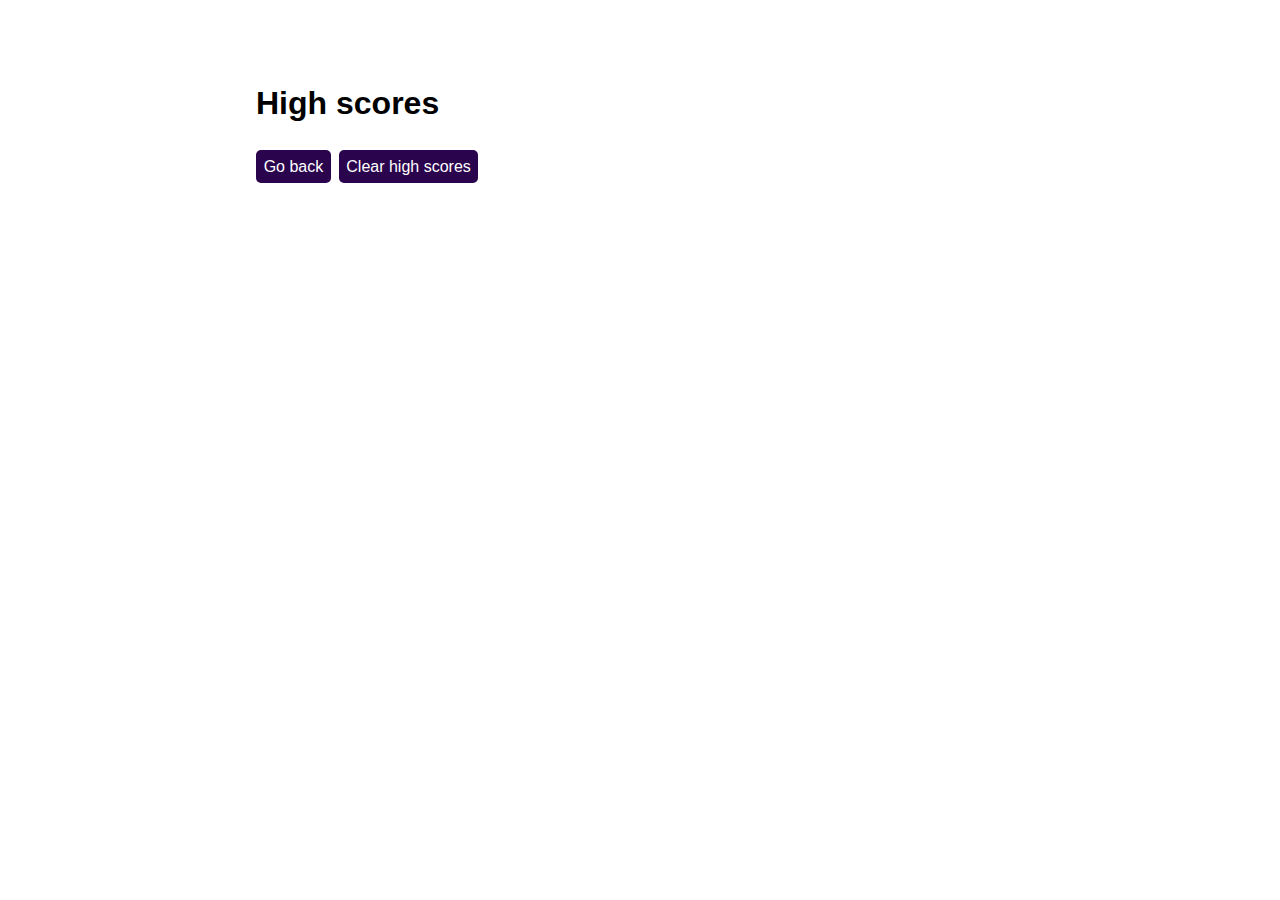
==== highscores.html @ a018eb5a "tried to get score and initials to append to the highscores.html and fail so many times" ====
<!DOCTYPE html>
<html lang="en">

<head>
    <meta charset="UTF-8">
    <meta name="viewport" content="width=device-width, initial-scale=1.0">
    <title>Coding Quiz</title>
    <link rel="stylesheet" type="text/css" href="./assets/css/style.css">
</head>

<body>
     <!-- this is the main display on the high score page-->
     <div class="hsPage">
        <h1>High scores</h1>
        <ul id="initialsScore">
            <!-- <li>test</li> -->
        </ul>
    
        <div class="hsButtons" id="startQuiz">
        <div id="backBtn" class="purpButton"><a class = 'hsButtons' href="./index.html">Go back</a></div>
        <div id="clearBtn" class="purpButton">Clear high scores</div>
        </div>

    </div>
    <script src="./assets/js/script.js"></script>
</body>

</html>
---- assets/css/style.css ----
body {
    display: block;
    margin: 0%;
    font-family: sans-serif;
  }

  header{
    display:flex;
    flex-direction: row;
    margin: 2%;
  }

  .hsLink{
    display:flex;
    width: 100%;
  }
  
  .timeText{
    display:flex;
    justify-content: end;
    margin-right: 1%;
  }

  .intro {
    display: flex;
    justify-content: center;
    /* during quiz-> justify-content: left; */
    flex-wrap: wrap;
    margin-left: 20%;
    margin-right: 20%;
  }

  .ques1, .ques2, .ques3, .ques4, .ques5, .endGame, .hsPage {
    display: none;
    justify-content: left;
    /* during quiz-> justify-content: left; */
    flex-wrap: wrap;
    margin-left: 20%;
    margin-right: 20%;
  }

  .hsPage {
    display: flex;
    justify-content: left;
    flex-direction: column;
    flex-wrap: wrap;
    margin-top: 5%;
    margin-left: 20%;
    margin-right: 20%;
  }

  .hsButtons{
    display: flex;
    flex-direction: row;
    align-items: center;
    color: white;
    text-decoration: none;
  }

  #backBtn{
    margin-right: 1%;
    list-style-type: decimal ;
  }

  #initialScore{
    background-color: rgb(162, 148, 206);
  }

  li{
    background-color: rgb(162, 148, 206);
    margin-bottom: 5%;
    padding:2px
  }
   /* .endGame{
    display: none;
    /* justify-content: left; 
    /* flex-direction: column; 
    /* during quiz-> justify-content: left; 
    flex-wrap: wrap;
    margin-left: 20%;
    margin-right: 20%;
   */ 

  form{
    display: inline;
  }

  p {
    text-align: center;
  }

  .finalScore{
    text-align: left;
    margin-right: 10px;
  }

  #finalScore{
    display: flex;
    flex-direction: row;
    align-items: center;
  }

  a {
    color: rgb(180, 90, 184);
    text-decoration: none;
  }

  ul {
    list-style-type: none;
    margin-left: -35px;
  }

  #ansA, #ansB, #ansC, #ansD {
    padding:10%; 
    width:150%; 
  }

  .purpButton {
    background-color: rgb(42, 4, 77);
    color:white;
    margin-bottom: 10%;
    padding: 1%;
    /* answer choices-> padding:10%; */
    /* answer choices-> width:150%; */
    border-radius: 5px;
    border: none;
  }

  .purpButton:hover {
    background-color:rgb(180, 90, 184);
    cursor: pointer;
  }

  .correct, .incorrect {
    display: none;
    color: rgb(184, 184, 184);
    margin-left: 20%;
    margin-right: 20%;
    padding-top: 10px;
    border-top: 2px solid rgb(184, 184, 184) ;
  }
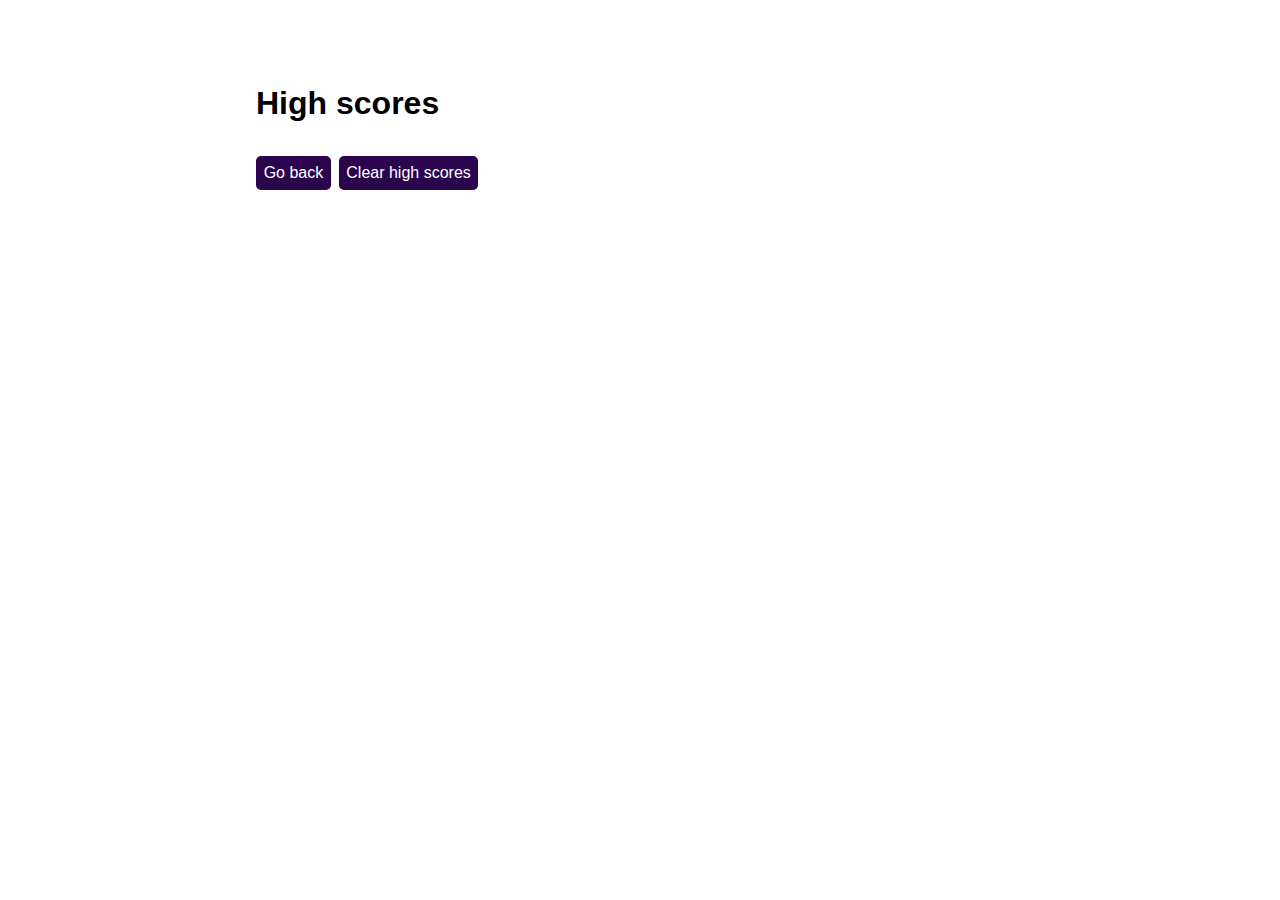
==== commit c462e1dd: "commiting one last time before submission" ====
--- a/highscores.html
+++ b/highscores.html
@@ -12,9 +12,13 @@
      <!-- this is the main display on the high score page-->
      <div class="hsPage">
         <h1>High scores</h1>
-        <ul id="initialsScore">
-            <!-- <li>test</li> -->
-        </ul>
+        <!-- <ul id="initialsScore">
+             <li>test</li> 
+        </ul> -->
+
+        <div id="placeholder">
+
+        </div>
     
         <div class="hsButtons" id="startQuiz">
         <div id="backBtn" class="purpButton"><a class = 'hsButtons' href="./index.html">Go back</a></div>
@@ -22,7 +26,7 @@
         </div>
 
     </div>
-    <script src="./assets/js/script.js"></script>
+    <script src="./assets/js/hsscript.js"></script>
 </body>
 
 </html>--- a/assets/css/style.css
+++ b/assets/css/style.css
@@ -62,8 +62,9 @@
     list-style-type: decimal ;
   }
 
-  #initialScore{
+  #placeholder{
     background-color: rgb(162, 148, 206);
+    margin-bottom: 5%;
   }
 
   li{
